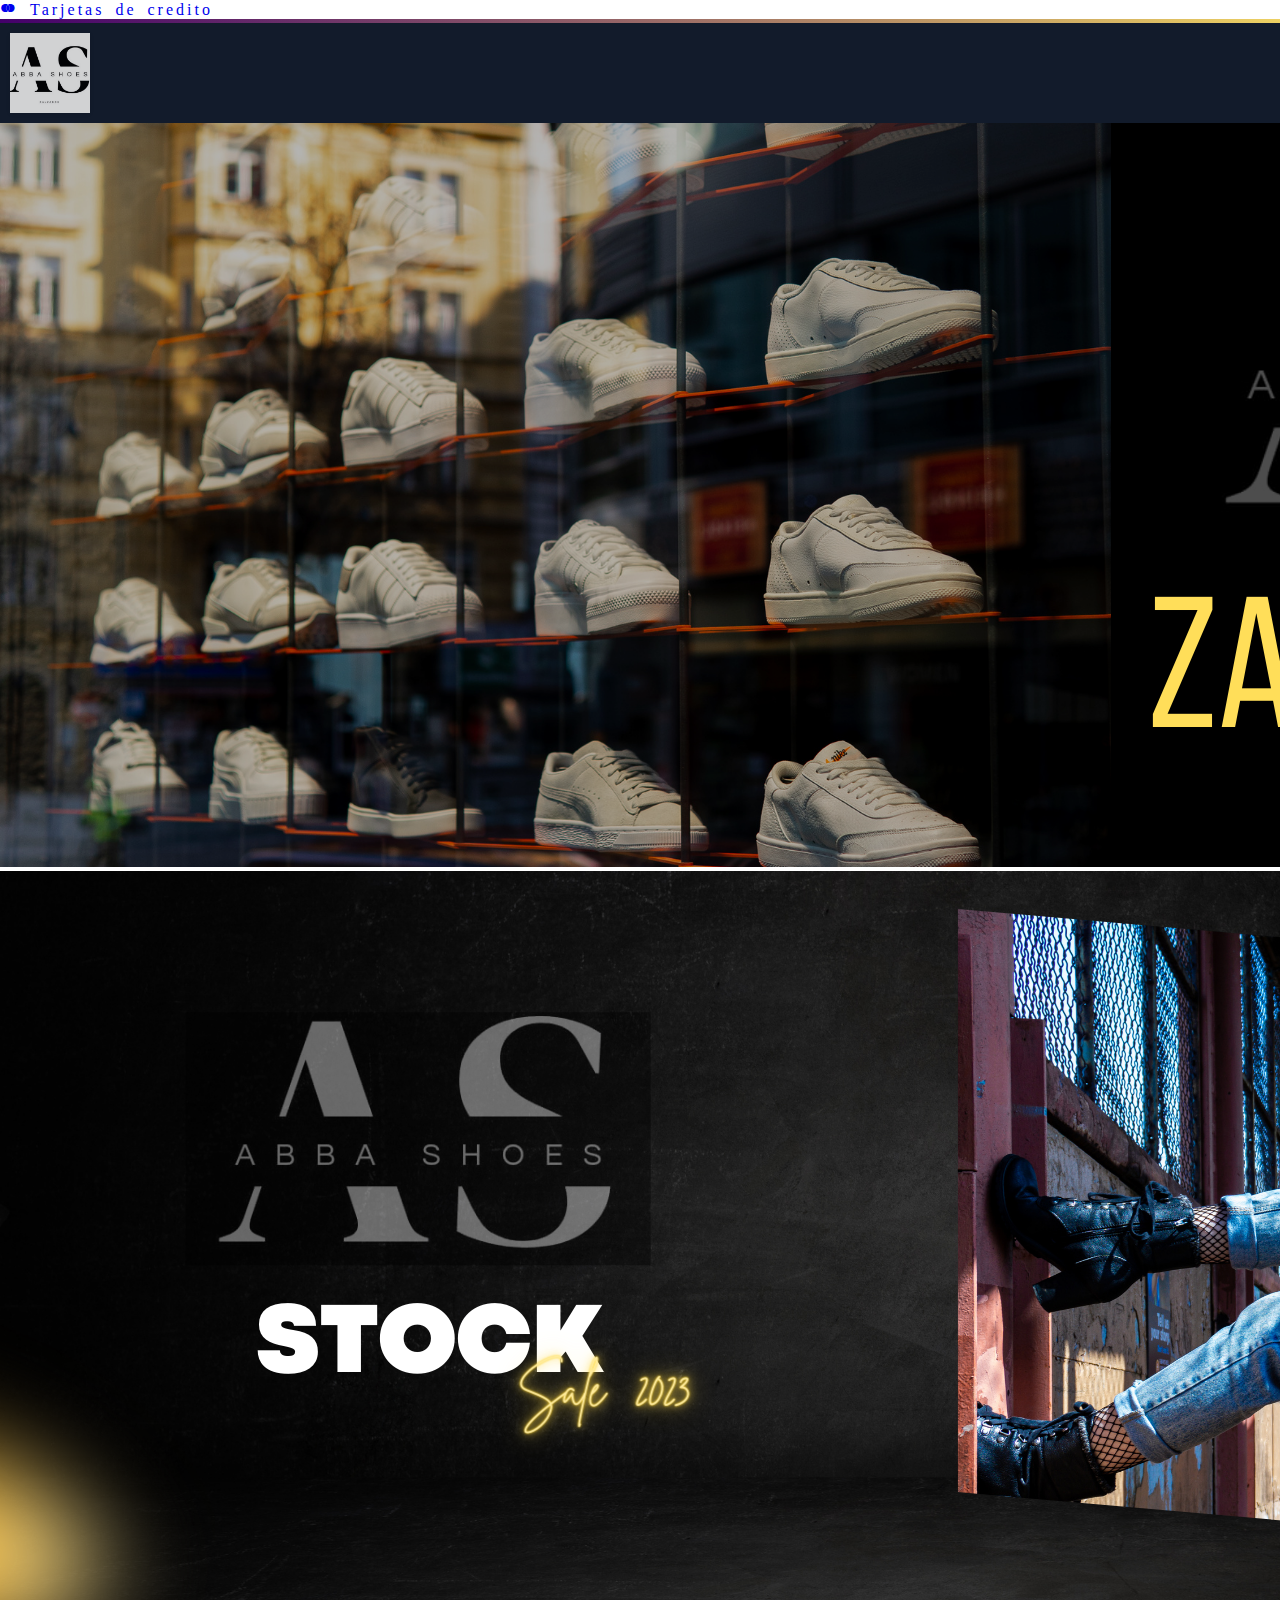
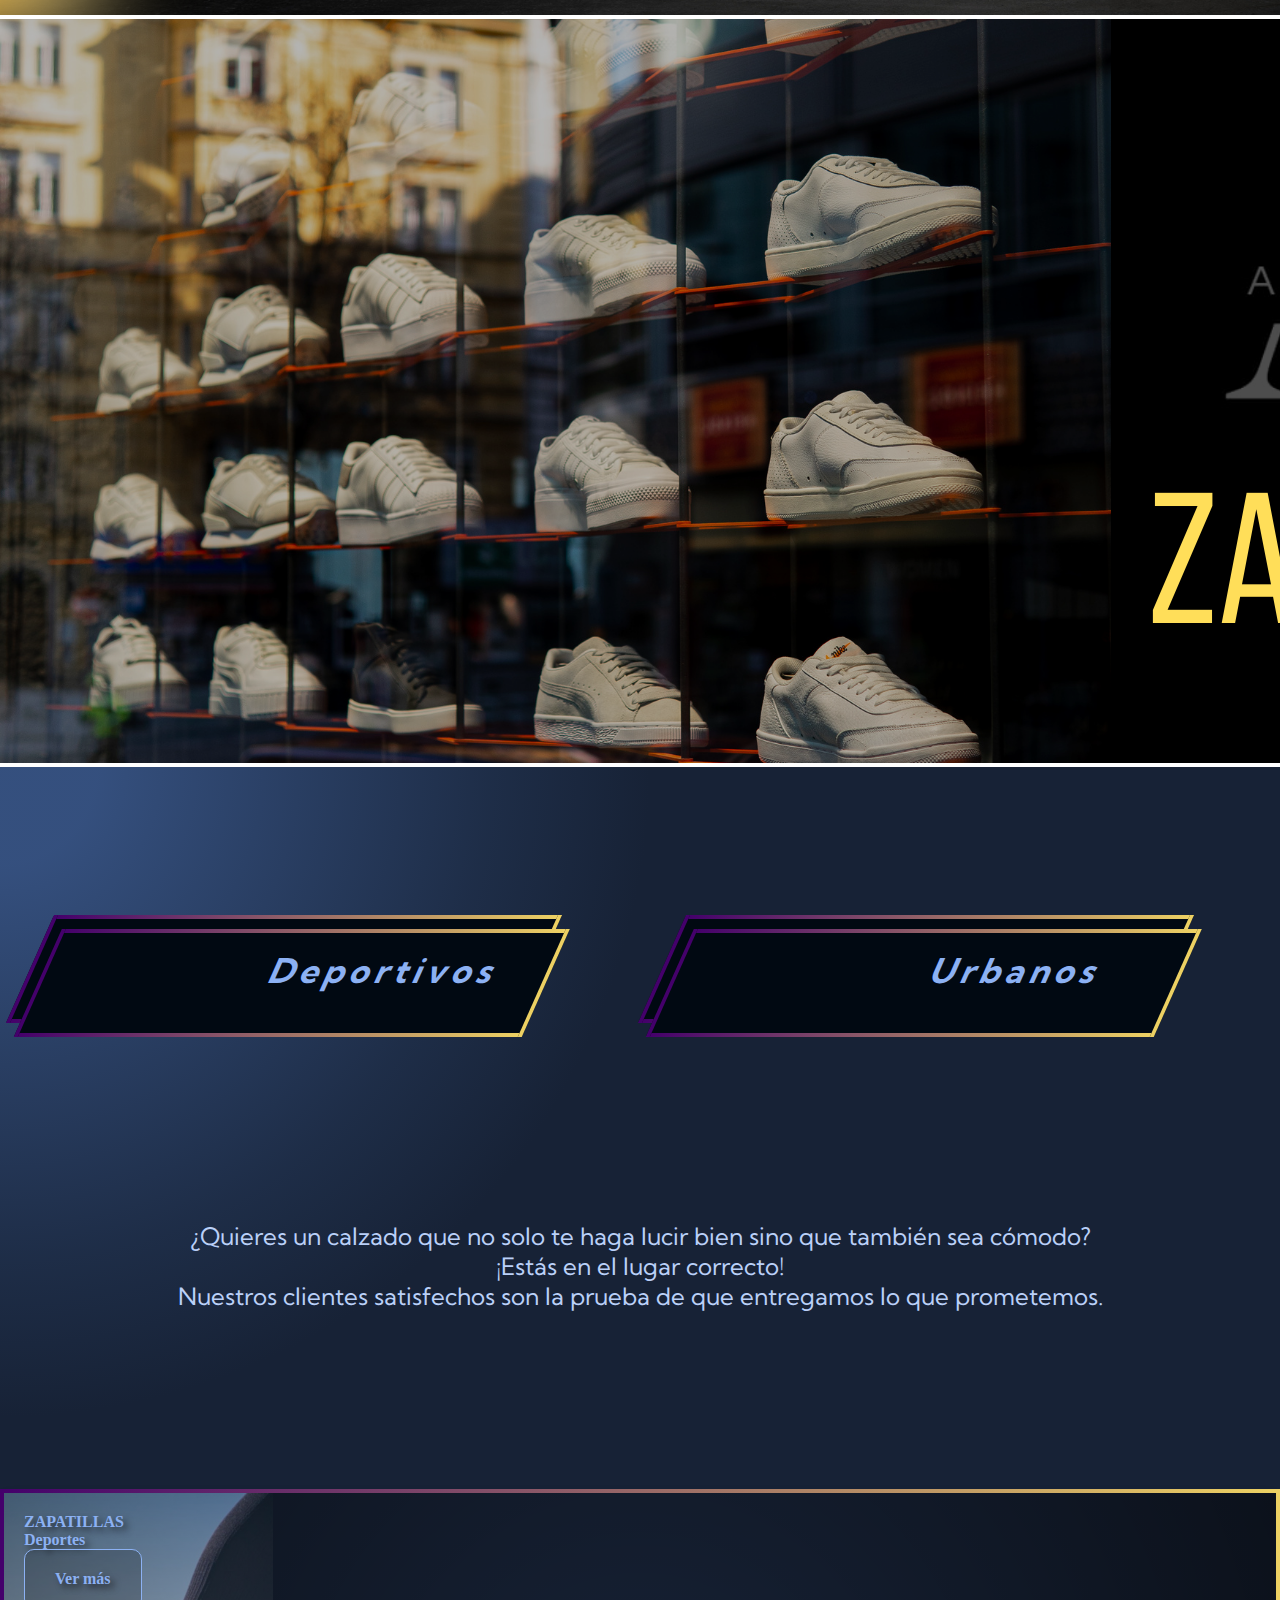
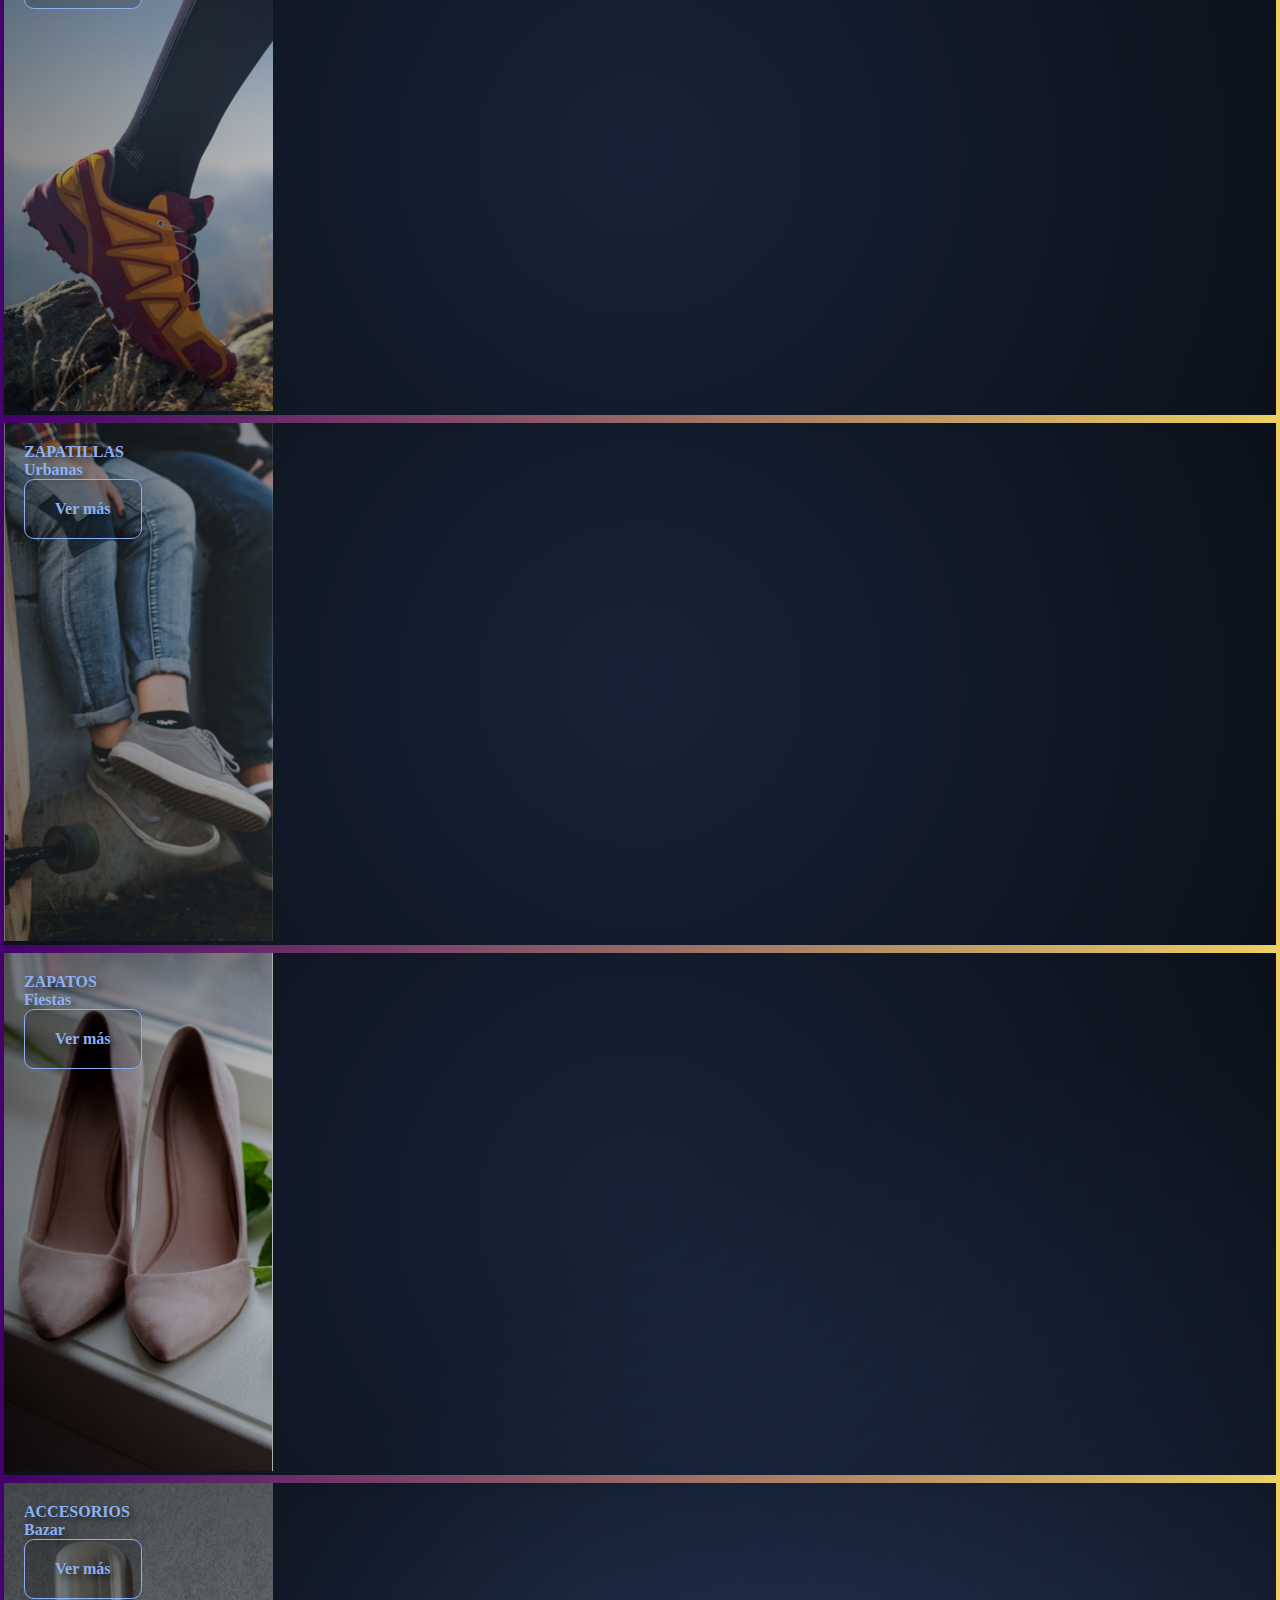
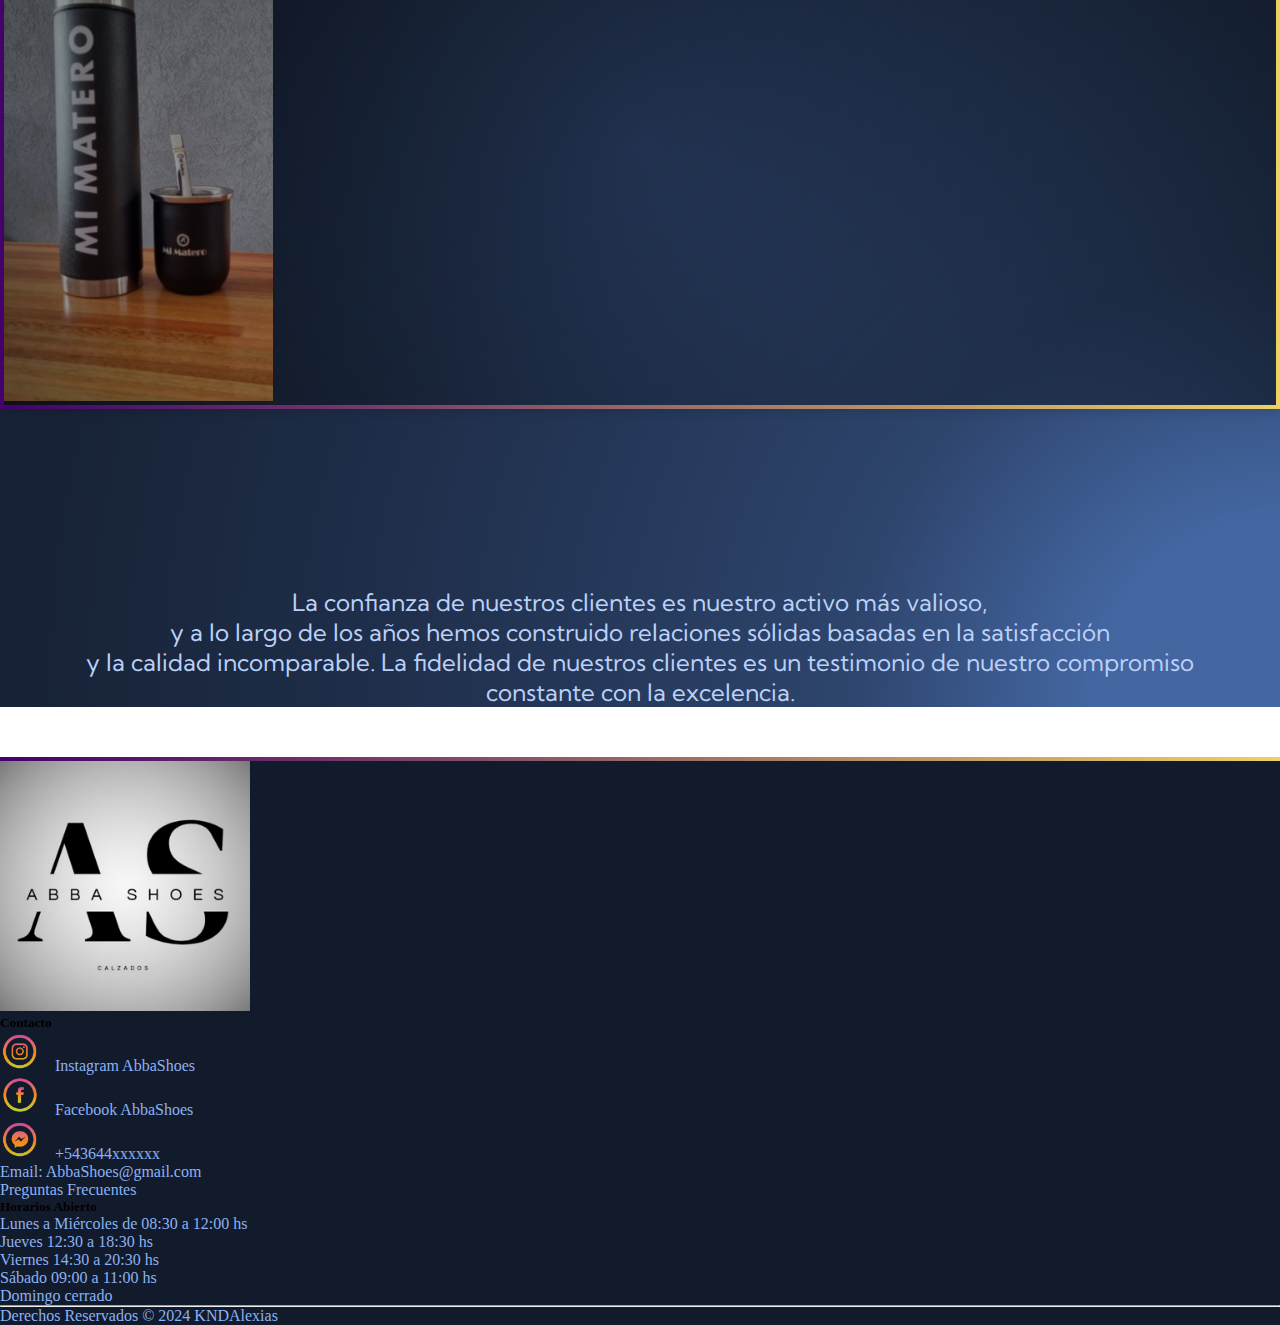
==== index.html @ f5740742 "autenticacion para el acceso a la pagina comercial o a la interfas del administrador agregado" ====
<!DOCTYPE html>
<html lang="es">

<head>

    <head>
        <meta charset="UTF-8">
        <meta name="viewport" content="width=device-width, initial-scale=1">
        <meta name="author" content="Caceres Romina">
        <meta name="description"
            content="Zapatería Abba Shoe: Encuentra el calzado perfecto para hombres, mujeres y niños. Variedad de estilos y tallas.">
        <meta name="keywords" content="zapatería, calzado, zapatos, botas, zapatillas, moda, calidad">
        <meta name="robots" content="index, follow">
        <title>AbbaShoe</title>
        <!--icono bx y Bootstrap-->
        <link href="https://cdn.jsdelivr.net/npm/bootstrap-icons@1.8.0/font/bootstrap-icons.css" rel="stylesheet">
        <link href="https://cdn.jsdelivr.net/npm/bootstrap@5.3.2/dist/css/bootstrap.min.css" rel="stylesheet"
            integrity="sha384-T3c6CoIi6uLrA9TneNEoa7RxnatzjcDSCmG1MXxSR1GAsXEV/Dwwykc2MPK8M2HN" crossorigin="anonymous">
        <link rel="stylesheet" href="https://cdnjs.cloudflare.com/ajax/libs/font-awesome/5.15.4/css/all.min.css"
            integrity="sha512-xxxxxx" crossorigin="anonymous" />
        <!--STLYLE CSS-->
        <link href='https://unpkg.com/boxicons@2.1.4/css/boxicons.min.css' rel='stylesheet'><!--STLYLE CSS iconos-->
        <link rel="stylesheet" href="./Vista/User/assets/css/header.css">
        <link rel="stylesheet" href="./Vista/User/assets/css/footer.css">
        <link rel="stylesheet" href="./Vista/User/assets/css/principal.css">
        <link rel="stylesheet" href="./Vista/User/assets/css/inicio.css">

    </head>

<body>
    <!--carrusel metodos de pagos-->
    <a href="../Vista/User/pages/tipopago.html" class="section-carrusel text-center">
        <div class="text-carousel  bg-dark bg-subtle">
            <div class="text-slide ">
                <i class='bx bxl-mastercard text-white' >&nbspTarjetas de credito</i>
            </div>
            <div class="text-slide ">
                <i class='bx bxs-discount text-white'>&nbspTransferencias Bancarias</i>
            </div>
            <div class="text-slide ">
                <i class='bx bx-money-withdraw text-white'>&nbspDescuentos en Efectivo</i> 
            </div>
            <div class="text-slide ">
                <i class='bx bxs-package text-white'>&nbspEnvios gratis desde $75.000</i>
            </div>
        </div>
    </a>
    <!--carrusel metodos de pagos-->

    <!--MENU con boostrap-->

    <header class="decoracion">

        <div class="container d-flex justify-content-between align-items-center">
            <div class="logo">
                <a href="././index.html">
                    <img src="./Vista/User/assets/logos/blanco.png" alt="Abba Shoes" >
                </a>
            </div>

            <nav class="navbar navbar-expand-lg ">
                <div class="container-fluid">
                    <button class="navbar-toggler" type="button" data-bs-toggle="collapse" data-bs-target="#navbarNav"
                        aria-controls="navbarNav" aria-expanded="false" aria-label="Toggle navigation">
                        <span class="navbar-toggler-icon"></span>
                    </button>

                    <div class="collapse navbar-collapse" id="navbarNav">
                        <ul class="navbar-nav justify-content-center">
                            <li class="nav-item"><a class="nav-link" href="./Vista/User/pages/carro.html">CATALOGO</a></li>
                            <li class="nav-item"><a class="nav-link" href="./Vista/User/pages/descuentos.html">OFERTAS</a></li>
                            <li class="nav-item"><a class="nav-link" href="./Vista/User/pages/historia.html">NOSOTROS</a></li>
                            <li class="nav-item"><a class="nav-link" href="./Vista/User/pages/Local.html">SUCURSALES</a></li>
                            <li class="nav-item"><a class="nav-link" href="./Vista/User/pages/form/registro.html">REGISTRATE</a></li>
                            <li class="nav-item"><a class="nav-link" href="./Vista/User/pages/form/inicio.php">INICIO</a></li>
                        </ul>

                        <form class="d-flex" role="search">
                            <input class="form-control me-2" type="search" placeholder="Buscar" aria-label="Search">
                            <button class="btn btn-outline" type="submit">Buscar</button>
                          </form>
                    </div>
                </div>
            </nav>
        </div>

    </header>

    <!--////////////////-->
    <!--////////////////-->

    <!--carusel 3 imagenes-->
    <div id="carouselExampleSlidesOnly" class="carousel slide" data-bs-ride="carousel">
        <div class="carousel-inner">
            <div class="carousel-item active">
                <img src="./Vista/User/assets/img/flasherH1915-744/pag2.png" class="d-block w-100" alt="Primera imagen">
            </div>
            <div class="carousel-item">
                <img src="./Vista/User/assets/img/flasherH1915-744/pag3.png" class="d-block w-100" alt="Segunda imagen">
            </div>
            <div class="carousel-item">
                <img src="./Vista/User/assets/img/flasherH1915-744/pag2.png" class="d-block w-100" alt="Tercera imagen">
            </div>
        </div>
    </div>
    <!--////////////////-->



    

    <main class="background-radial-gradient overflow-hidden">


        <div class="cont-btn">

            <a href="pagina_deportivos.html" class="skewed"><button>Deportivos</button></a>
            <a href="pagina_urbanos.html" class="skewed"><button>Urbanos</button></a>

        </div>

        <div class="box text">
            <p class="mb-4 opacity-70" style="color: hsl(218, 81%, 85%)">¿Quieres un calzado que no solo te haga lucir bien sino que también sea cómodo?<br>
                ¡Estás en el lugar correcto!<br>
                Nuestros clientes satisfechos son la prueba de que entregamos lo que prometemos.
            </p>
        </div>



        <section>
            <div class="container">
                <div class="row rowB justify-content-center">
                    <div class="col-sm-3 text-center">
                        <div class="card decoracion-cart">
                            <img src="./Vista/User/assets/img/cartW269-H518/7.png" class="card-img" alt="Imagen 1">
                            <div class="card-img-overlay">
                                <h4 class="card-title display-7">ZAPATILLAS</h4>
                                <p class="card-text display-3">Deportes</p>
                                <a href="#" class="boton-degradado">Ver más</a>
                            </div>
                        </div>
                    </div>

                    <div class="col-sm-3 text-center">
                        <div class="card decoracion-cart">
                            <img src="./Vista/User/assets/img/cartW269-H518/10.png" class="card-img" alt="Imagen 1">
                            <div class="card-img-overlay">
                                <h4 class="card-title display-7">ZAPATILLAS</h4>
                                <p class="card-text display-3">Urbanas</p>
                                <a href="#" class="boton-degradado">Ver más</a>
                            </div>
                        </div>
                    </div>

                    <div class="col-sm-3 text-center">
                        <div class="card decoracion-cart">
                            <img src="./Vista/User/assets/img/cartW269-H518/2.png" class="card-img" alt="Imagen 1">
                            <div class="card-img-overlay">
                                <h4 class="card-title display-7">ZAPATOS</h4>
                                <p class="card-text display-3">Fiestas</p>
                                <a href="#" class="boton-degradado">Ver más</a>
                            </div>
                        </div>
                    </div>

                    <div class="col-sm-3 text-center">
                        <div class="card decoracion-cart">
                            <img src="./Vista/User/assets/img/cartW269-H518/13.png" class="card-img" alt="Imagen 1">
                            <div class="card-img-overlay">
                                <h4 class="card-title display-7">ACCESORIOS</h4>
                                <p class="card-text display-3">Bazar</p>
                                <a href="#" class="boton-degradado">Ver más</a>
                            </div>
                        </div>
                    </div>

                </div>
            </div>
            </div>
        </section>


        <div class="box text">
            <p class="mb-4 opacity-70" style="color: hsl(218, 81%, 85%)">La confianza de nuestros clientes es nuestro activo más valioso,<br>
                y a lo largo de los años hemos construido relaciones sólidas basadas en la satisfacción <br>
                y la calidad incomparable. La fidelidad de nuestros clientes es un testimonio de nuestro compromiso <br>
                constante con la excelencia.
            </p>
        </div>
        

        <!--publicidad compra online-->
        <div id="gifContainer"></div>

    </main>


    <!--footer-->
    <footer class="  text-left text-secondary mt-auto ">
        <div class="decoracionfooter pie-pagina">
            <div class="container p-4">
                <div class="row">
                    <div class="col-md-4">
                        <figure>
                            <a href="./index.html">
                                <img src="./Vista/User/assets/logos/logoBcuadro.png" alt="Logo de Abba Shoe" width="250px"
                                    class="img-fluid">
                            </a>
                        </figure>
                    </div>
                    <div class="col-md-4">
                        <h5>Contacto</h5>
                        <ul class="list-unstyled">
                            
                            <li><a href="https://www.instagram.com/abba.shoe/" class="redes-sociales" ><img src="./Vista/User/assets/logos/instagram.png"class="redes-img" alt="Instagram">Instagram AbbaShoes</a></li>
                            <li><a href="https://www.instagram.com/abba.shoe/" class="redes-sociales" ><img src="./Vista/User/assets/logos/facebook.png"class="redes-img" alt="Facebook">Facebook AbbaShoes</a></li>
                            <li><a href="https://web.whatsapp.com/" class="redes-sociales" ><img src="./Vista/User/assets/logos/messenger.png" class="redes-img" alt="WhatsApp">+543644xxxxxx</a></li>
                            <li><a href="#" class="text-secondary">Email: AbbaShoes@gmail.com</a></li>
                            <li><a href="./Vista/User/pages/preguntas.html" class="text-secondary" >Preguntas Frecuentes</a></li>
                        </ul>
                    </div>
                    <div class="col-md-4">
                        <h5>Horarios Abierto</h5>
                        <ul class="list-unstyled">
                            <li><a href="./pages/Local.html" class="text-secondary">Lunes a Miércoles de 08:30 a 12:00 hs</a></li>
                            <li><a href="./pages/Local.html" class="text-secondary">Jueves 12:30 a 18:30 hs</a></li>
                            <li><a href="./pages/Local.html" class="text-secondary">Viernes 14:30 a 20:30 hs</a></li>
                            <li><a href="./pages/Local.html" class="text-secondary">Sábado 09:00 a 11:00 hs</a></li>
                            <li><a href="./pages/Local.html" class="text-secondary">Domingo cerrado</a></li>
                        </ul>
                    </div>
                </div>
                <div class="col-md-20">
                    <hr>
                    <a href="https://www.instagram.com/arominaca?utm_source=ig_web_button_share_sheet&igsh=ZDNlZDc0MzIxNw==">
                        <p class="text-secondary">Derechos Reservados © 2024 KNDAlexias</p>
                    </a>
                    
                </div>
            </div>
        </div>
    </footer>

    <!--js boostrap-->

    <script src="https://cdn.jsdelivr.net/npm/bootstrap@5.3.2/dist/js/bootstrap.bundle.min.js"
        integrity="sha384-C6RzsynM9kWDrMNeT87bh95OGNyZPhcTNXj1NW7RuBCsyN/o0jlpcV8Qyq46cDfL"
        crossorigin="anonymous"></script>
    <!--js-->
    <script src="./Vista/User/assets/js/anuncio.js"></script>

</body>

</html>
---- Vista/User/assets/css/header.css ----
@import url('https://fonts.googleapis.com/css2?family=Kumbh+Sans:wght@100..900&display=swap');

/*font-family: 'Kumbh Sans', sans-serif;*/
@import url('https://fonts.googleapis.com/css2?family=Josefin+Sans:wght@600&family=Poppins:wght@400;500;600;700&family=Prompt&family=Tajawal:wght@500;900&display=swap');
/*font-family: 'Josefin Sans', sans-serif;
font-family: 'Tajawal', sans-serif;*/
@import url('https://fonts.googleapis.com/css2?family=DM+Serif+Display:ital@0;1&family=Open+Sans:wght@400;500;600;800&display=swap');
/*font-family: 'DM Serif Display', serif;
font-family: 'Open Sans', sans-serif;
3 TARJETAS PRODUCTO ALEGRE*/



:root {
    --gradiente-color-1: #44006b; /* Primer */
    --gradiente-color-2: #edd163; /* Segundo */
    --hover-color-2: #ad1fff;
    --color-texto: rgb(232, 239, 253);
    --color-textog: rgb(140, 177, 243);
    --color-fondo: rgb(18, 27, 43);
    --main-color: #fd4646;
    --text-color: #171718;
}


* {
    margin: 0;
    padding: 0;
    
}
h1{
    color: #171427;
}

header  {
    background-color: var(--color-fondo);

}

.decoracion {
    border-top: 4px solid transparent; 
    border-image: linear-gradient(to right,#44006b, #edd163); 
    border-image-slice: 1; 
    height: 100px;/*altura del head*/
}
/*logo header NOSE COMO UBICARLO A LA IZQUIERDA*/

.logo img {
    width: 80px; 
    height: auto;
    margin: 10px;
    opacity: 0.9; 
    box-shadow: 0 1px 4px rgba(0, 0, 0, 0.1); 
    
}


/*-*/
header nav ul {
    list-style: none;
    display: flex;
    gap: 50px; /* Espacio entre elementos de la lista */
    margin-right: 10px;
   
    align-items: center;
}
.navbar {
    background-color: var(--color-fondo); /* Color de fondo */
    z-index: 2;
}

/* Estilo para el botón de la hamburguesa */
.navbar-toggler {
    border-color: var(--color-textog); 
}
.navbar-nav .nav-link{
    text-decoration: none;
    font-family: 'Kumbh Sans', sans-serif;
    color: var(--color-texto);
    
}
.navbar-nav .nav-link:hover {
    color: var(--color-textog); /* Cambia el color al pasar el cursor sobre el enlace */
}

header.search-container {
    display: flex;
    margin-left:30px;

}

.secondary-nav {
    display: flex;
    align-items: center;
    justify-content: space-between;
    background-color:var(--color-texto); 
    padding: 10px 20px; 
    box-shadow: 0 1px 4px rgba(0, 0, 0, 0.1); 
    margin-top: 100px;
}
/*Cart calsados*/

#cart-icon {
    font-size: 2.5rem;
    cursor: pointer;
    margin-right: 20px;
}
.cart{
    position: fixed;
    top: 0;
    right: -100%;
    width: 360px;
    min-height: 100vh;
    padding: 20px;
    box-shadow: -2px 0 4px hsl(0 4% 15% / 10%);
    transition: 0.3s;
    
}

.cart .cart-title,
.cart .total-title,
.cart .total-price {
    font-family: 'Kumbh Sans', sans-serif;
    color: var(--text-color);
}

.cart.active{
    right: 0;
}

.cart-title{
    text-align: center;
    font-size: 1.5rem;
    font-weight: 600;
    margin-top: 2rem;
    color: var(--text-color);
    
}
.secondary-nav .icons {
    display: flex;
    align-items: center;
}

.secondary-nav .icons i {
    font-size: 24px;
    font-family: 'Kumbh Sans', sans-serif;
    margin-right: 10px; 
}

.secondary-nav .links a {
    margin-left: 20px; 
    text-decoration: none;
    color: var(--bg--color); 
}

.secondary-nav .links a:hover {
    text-decoration: underline; 
}

.text-slide i{
    letter-spacing: 3px;
    font-family: 'Tajawal', sans-serif
}


/* Buscador */
form.d-flex {
    border-image: linear-gradient(to right, #814C25, #FFDE59);
    border: 2px solid transparent; 
    border-radius: 10px; 
}

/*button.btn {
    border-image: linear-gradient(to right, #814C25, #FFDE59); 
    border-image-slice: 1; 
    padding: 5px 10px; 
    color: rgb(177, 119, 13); 
    font-family: 'Kumbh Sans', sans-serif;
    letter-spacing: 1px;
    font-weight: bold; 
    text-shadow: 4px 4px 4px rgba(0, 0, 0, 0.35);
}*/

button.btn:hover {
    opacity: 0.9;
    background-color:#c96822 ; 
}

/* anuncio inicial */
---- Vista/User/assets/css/footer.css ----
footer a {
    text-decoration: none;
    color: rgb(140, 177, 243);
}
.pie-pagina {
    background-color: rgb(18, 27, 43); 
}
.decoracionfooter {
    border-top: 4px solid transparent; 
    border-image: linear-gradient(to right, #44006b, #edd163); 
    border-image-slice: 1; 
}
.box {
    margin-bottom: 20px;
}

.titulo {
    margin-bottom: 10px;
}

.redes-sociales a {
    margin-right: 15px; 
    text-decoration: none;
}

.redes-sociales a:last-child {
    margin-right: 0; 
}
.redes-img {
    width: 40px; 
    margin-right: 15px; 
}
---- Vista/User/assets/css/principal.css ----
@import url('https://fonts.googleapis.com/css2?family=Kumbh+Sans:wght@100..900&display=swap');
/*font-family: 'Kumbh Sans', sans-serif;*/
@import url('https://fonts.googleapis.com/css2?family=DM+Serif+Display:ital@0;1&family=Open+Sans:wght@400;500;600;800&display=swap');
/*font-family: 'DM Serif Display', serif;
font-family: 'Open Sans', sans-serif;
3 TARJETAS PRODUCTO ALEGRE*/

main {
    background-color:#0D1A2D;
}



/*boton espacial ponele*/
.cont-btn {
    
    width: 100%; 
    text-align: center; 
    padding: 10% 0;
}

button {
    appearance: none;
    background-color: transparent;
    border: none;
    padding:  30px 0em 0em 6em;
    margin: 0;
    font-family: 'Kumbh Sans', sans-serif;
    color: inherit;
    cursor: pointer;
    font-size: 34px;
    letter-spacing: 5px;
    font-weight: bold;
    
}

.skewed {
    margin: 20px; /*alrededor del contenido CLAVE en objeto*/
    position: relative;
    display: inline-block; /* Para colocar los botones en línea */
    text-align: center; /* Alineación del texto */
    line-height: 50px; /* Alineación vertical del texto */
    cursor: pointer; /* Cambiar el cursor al pasar sobre el botón */
    transition: all 0.3s ease; /* Transición suave de los cambios */
    width: 500px; /* Ancho del botón */
    height: 100px; /* Altura del botón */
    margin-right: 100px;
    background-color: #010912; /* Color de fondo */
    color: rgb(140, 177, 243); /* Color del texto */
    border: 4px solid transparent; /* Borde transparente para reservar espacio */
    border-image: linear-gradient(to right,  #44006b, #edd163 ); /* Degradado de izquierda a derecha con dos colores */
    border-image-slice: 1; /* Ajuste para que el gradiente no se extienda */
    border-radius: 2px; /* Borde redondeado */
    transform: skew(-24deg); /* Deformación de 20 grados */
}

.skewed:hover {
    transform: skew(-24deg) scale(1.1); /* Al pasar el ratón, agrandar el botón */
    background: linear-gradient(to right, #080808,  #0c396a);; 
}

.skewed::after {
    content: ''; /* Contenido vacío necesario para el pseudo-elemento */
    position: absolute; /* Posición absoluta respecto al botón */
    top: 0; /* Alinear con la parte superior del botón original */
    left: 0; /* Alinear a la izquierda del botón */
    width: 100%; /* Ancho igual al del botón */
    height: 100%; /* Altura igual al del botón */
    background: inherit; /* Usar el mismo fondo que el botón original */
    border: inherit; /* Usar el mismo borde que el botón original */
    border-radius: inherit; /* Usar el mismo borde redondeado que el botón original */
    transform: skew(-0deg)translateX(10px)translateY(10px); /* Deformación de 20 grados */
    z-index: -1; /* Colocar detrás del botón original */
}
/*texto marketinero*/

.box text{
    padding: 10% 0;
}
.box p{
    display: flex;
    justify-content: center;
    color:var(--color-texto);
    margin: 50px;
    text-align: center;
    font-size: 24px;
    font-family: 'Kumbh Sans', sans-serif;
   
}


/*cartas*/
.rowB{
    padding: 10% 0;
    
    
}

.decoracion-cart{
    border: 4px solid transparent; /* Borde transparente para reservar espacio */
    border-image: linear-gradient(to right,#44006b,#edd163 ); /* Degradado de izquierda a derecha con dos colores */
    border-image-slice: 1; /* Ajuste para que el gradiente no se extienda */
    border-radius: 10px;
    box-shadow: 0 4px 8px rgba(0, 0, 0, 0.1);
}
.decoracion-cart::before {
    content: '';
    position: absolute;
    top: 0;
    left: 0;
    width: 100%;
    height: 100%;
    background: radial-gradient(circle, rgba(0, 0, 0, 0), rgba(0, 0, 0, 0.5)); /* Degradado radial de transparente a negro */
}
.decoracion-cart:hover {
    filter: brightness(130%);
    /* O bien */
    opacity: 0.9;
}

.card {
    position: relative;
}

.card-img-overlay {
    position: absolute;
    top: 0;
    bottom: 0;
    left: 0px;
    right: 0;
    color: rgb(140, 177, 243);
    font-weight: bold;
    padding: 20px;
    text-shadow: 4px 4px 6px rgba(0, 0, 0, 0.587);
    
}

.boton-degradado {
    border: 1px solid;
    background: rgba(0, 0, 0, 0.176);
    border-radius: 10px;
    color: rgb(140, 177, 243);
    padding: 20px 30px;
    text-align: center;
    text-decoration: none;
    display: inline-block;
    transition: all 0.5s ease;
    
}



.boton-degradado:hover {
    background: linear-gradient(to right,#44006b,  #edd163);
    color:rgb(140, 177, 243);
    font-weight: bold;
    font-size: 16px;
    
}

@media (max-width: 576px) {
    .cont-btn {
        text-align: center; /* Centra los botones horizontalmente */
        overflow-x: auto; /* Añade una barra de desplazamiento horizontal si es necesario */
    }
    .skewed {
        display: inline-block; /* Hace que los botones sean elementos en línea */
        margin: 5px; /* Añade un poco de espacio alrededor de los botones */
        width: calc(50% - 10px); /* Establece el ancho de los botones al 50% del contenedor */
        max-width: 200px; /* Establece el ancho máximo de los botones */
        vertical-align: middle; /* Centra verticalmente los botones dentro del contenedor */
        font-size: 8px; /* Tamaño de fuente adaptable */
    }
    .skewed button {
        width: 100%; /* Hace que el botón ocupe todo el ancho disponible */
        position: relative; /* Establece la posición relativa para el botón */
        font-size: inherit; /* Tamaño de fuente heredado */
        padding: 5px 10px; /* Ajusta el padding del botón */
        box-sizing: border-box; /* Incluye el padding en el ancho total del botón */
    }
}
---- Vista/User/assets/css/inicio.css ----
.background-radial-gradient {
    background-color: hsl(218, 41%, 15%);
    background-image: radial-gradient(650px circle at 0% 0%,
            hsl(218, 41%, 35%) 15%,
            hsl(218, 41%, 30%) 35%,
            hsl(218, 41%, 20%) 75%,
            hsl(218, 41%, 19%) 80%,
            transparent 100%),
        radial-gradient(1250px circle at 100% 100%,
            hsl(218, 41%, 45%) 15%,
            hsl(218, 41%, 30%) 35%,
            hsl(219, 41%, 20%) 75%,
            hsl(218, 41%, 19%) 80%,
            transparent 100%);
}

#radius-shape-1 {
    height: 220px;
    width: 220px;
    top: -60px;
    left: -130px;
    background: radial-gradient(#44006b, #ad1fff);
    overflow: hidden;
}

#radius-shape-2 {
    border-radius: 38% 62% 63% 37% / 70% 33% 67% 30%;
    bottom: -60px;
    right: -110px;
    width: 300px;
    height: 300px;
    background: radial-gradient(#44006b, #ad1fff);
    overflow: hidden;
}

.bg-glass {
    background-color: hsla(0, 0%, 100%, 0.9) !important;
    backdrop-filter: saturate(200%) blur(25px);
}
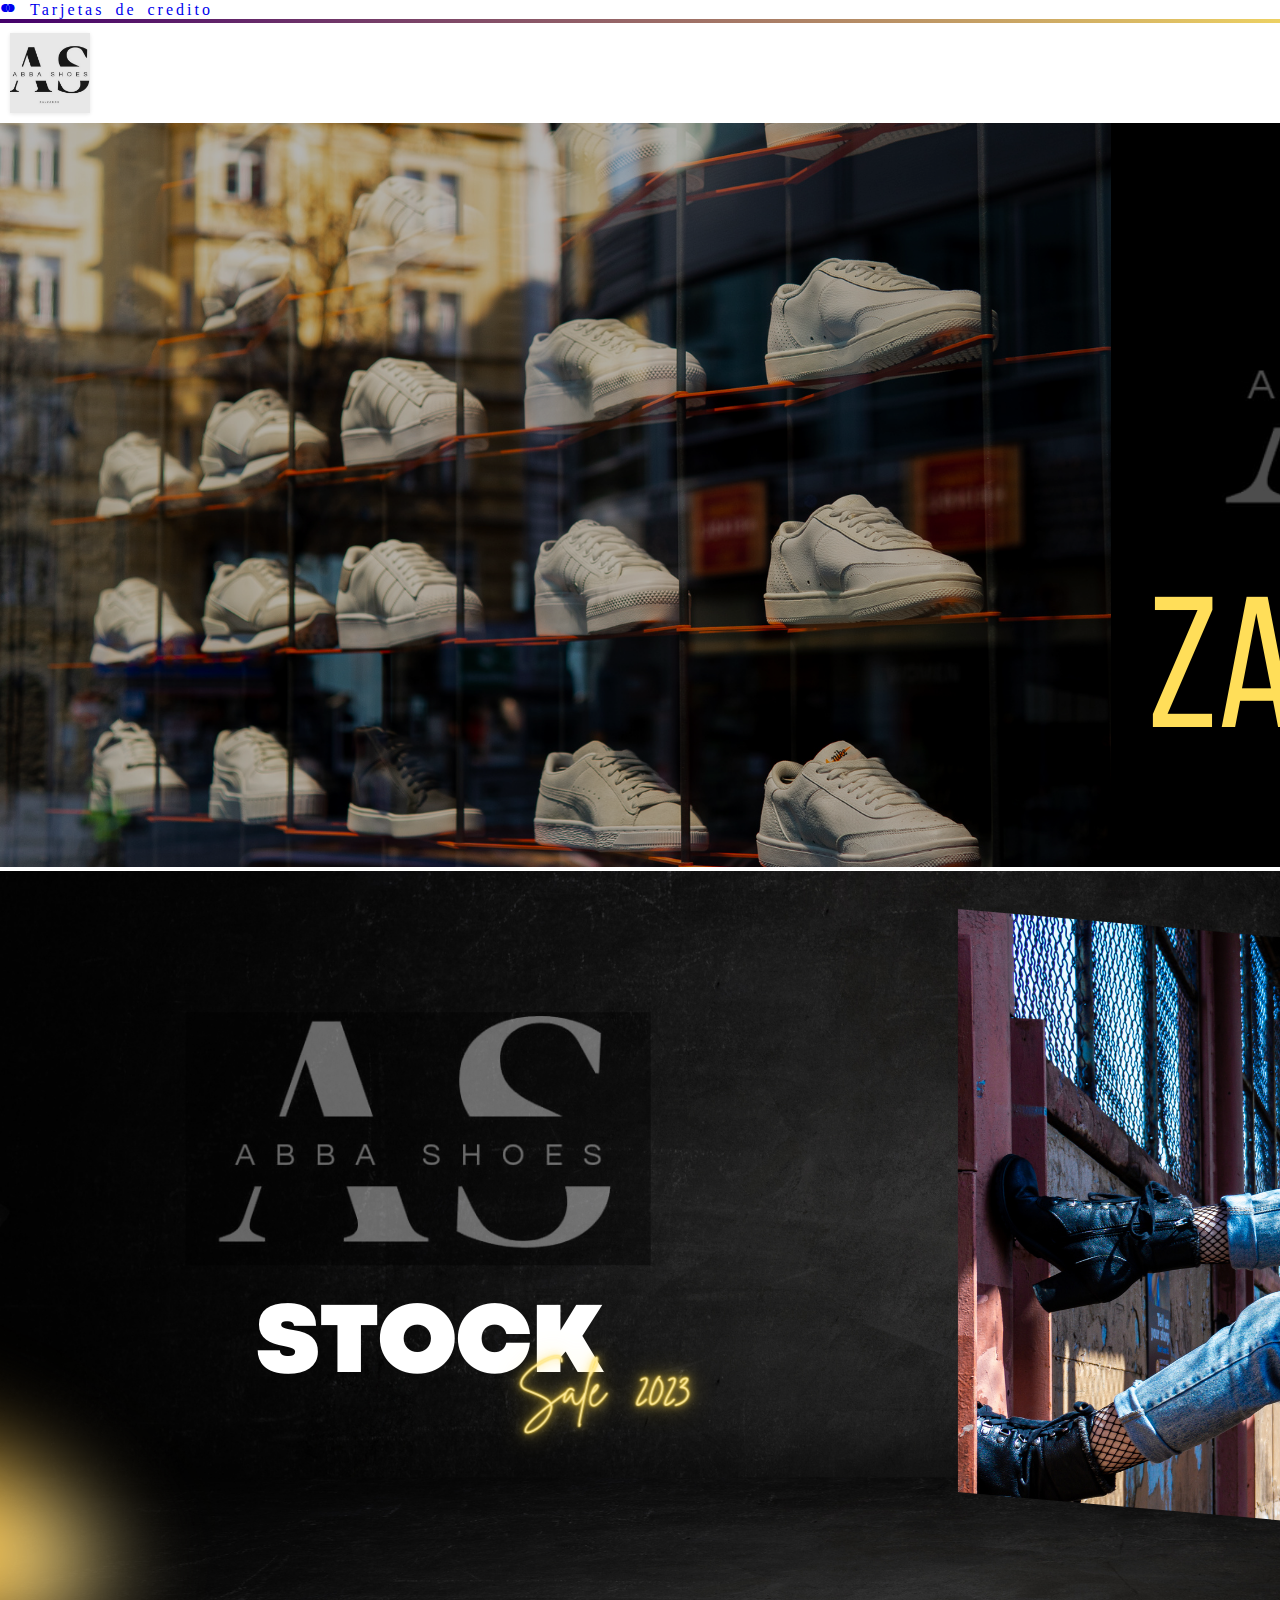
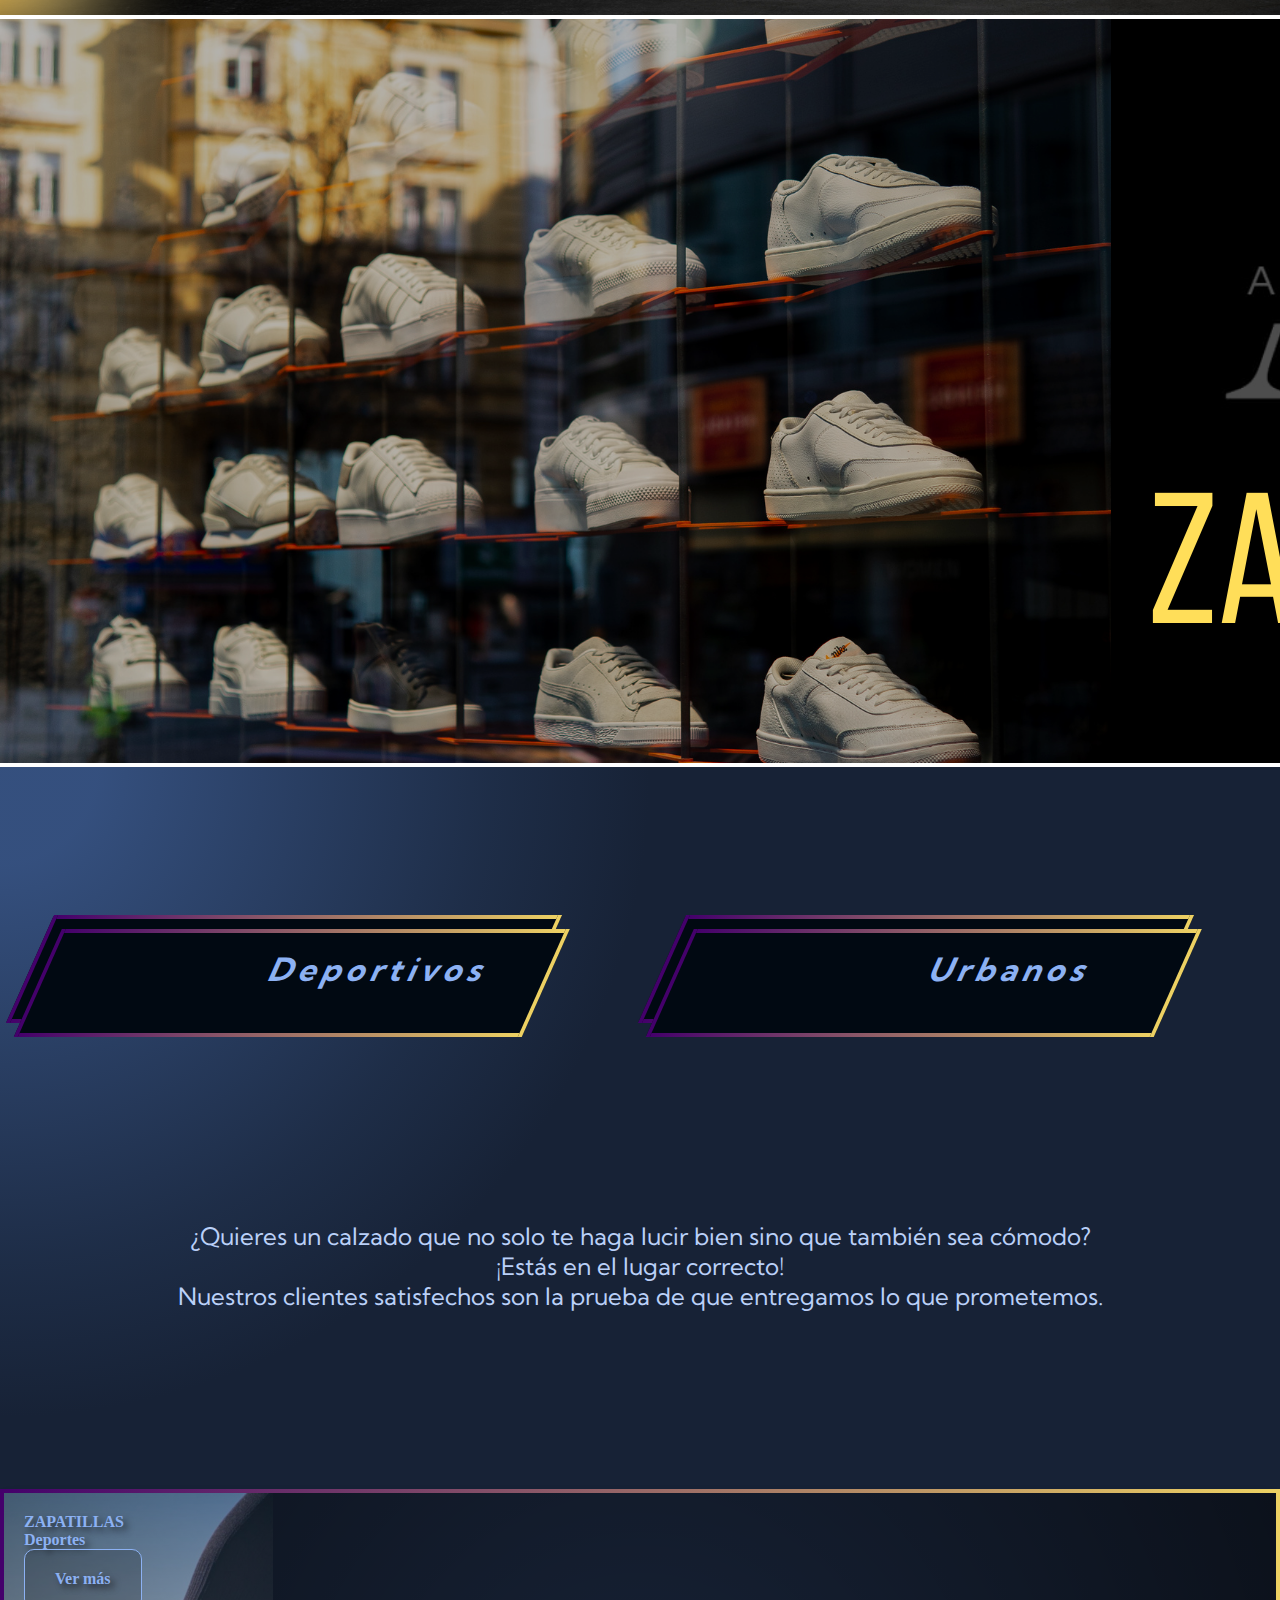
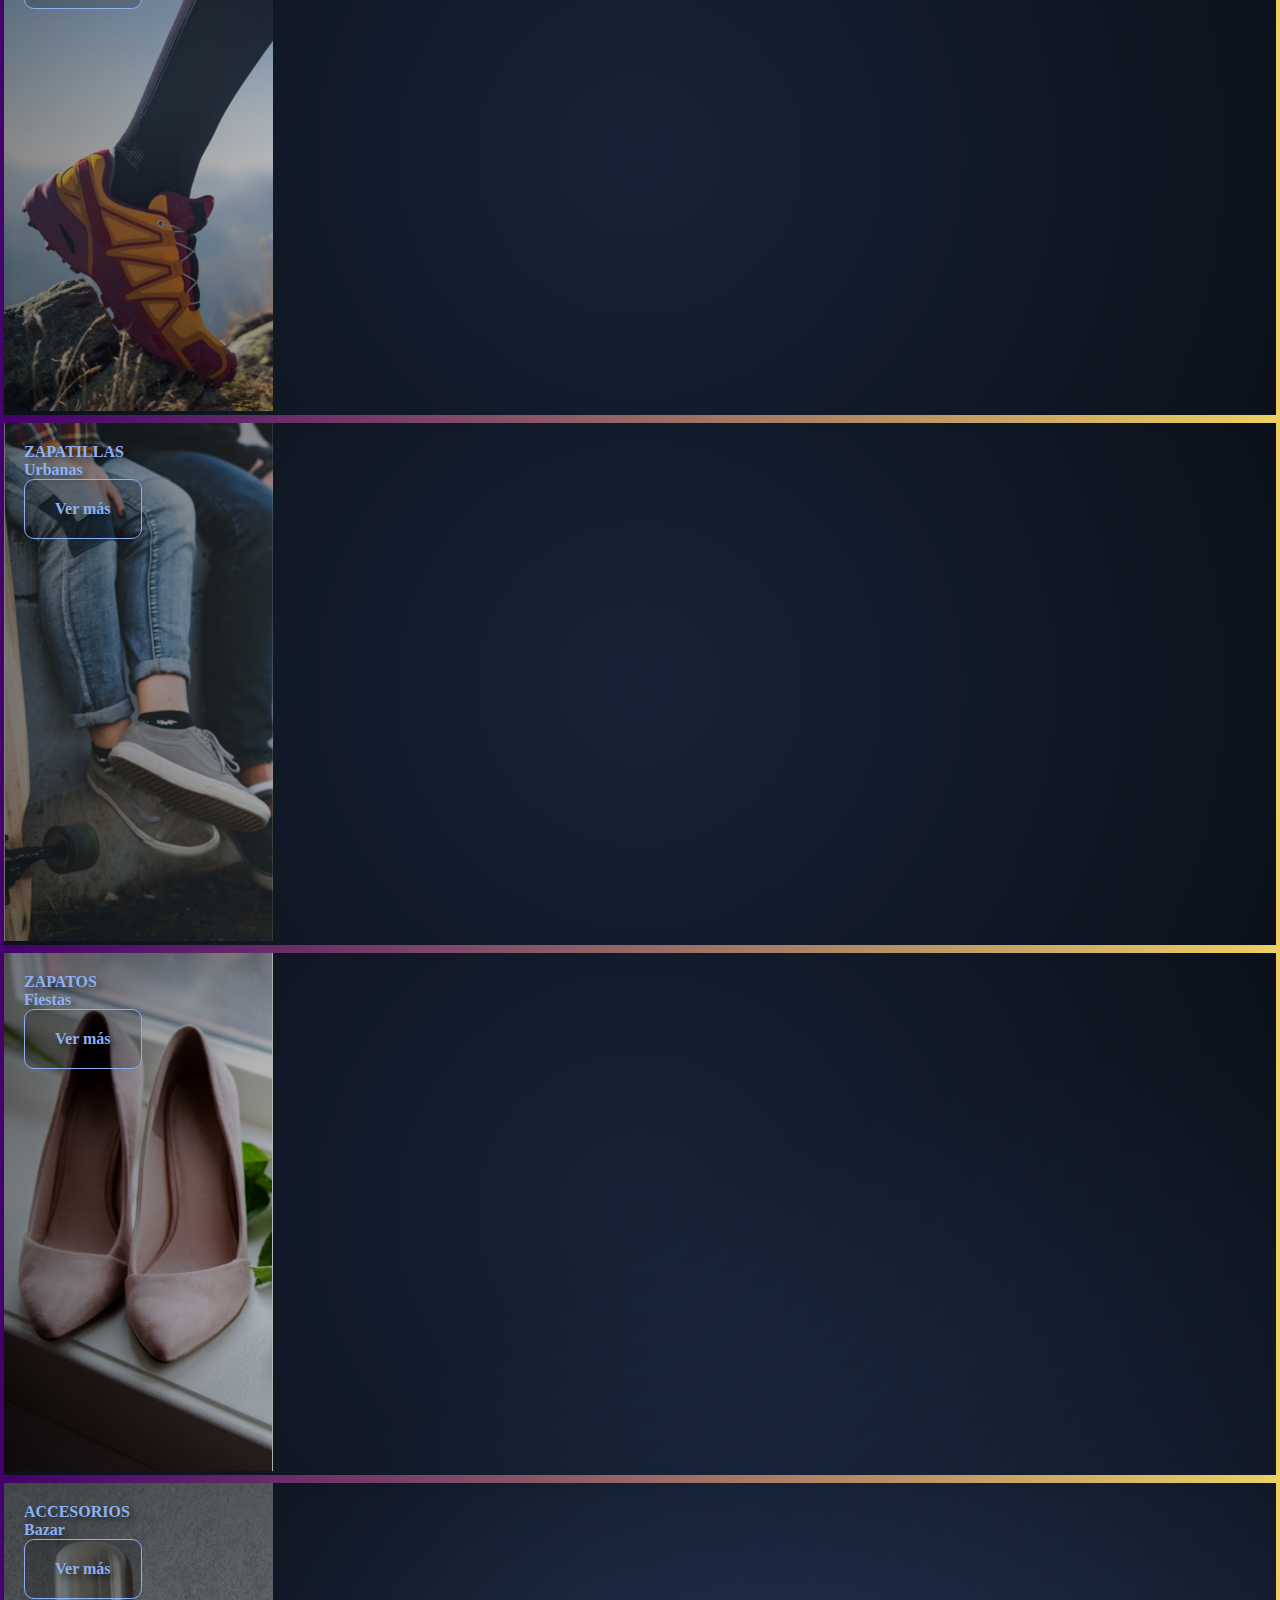
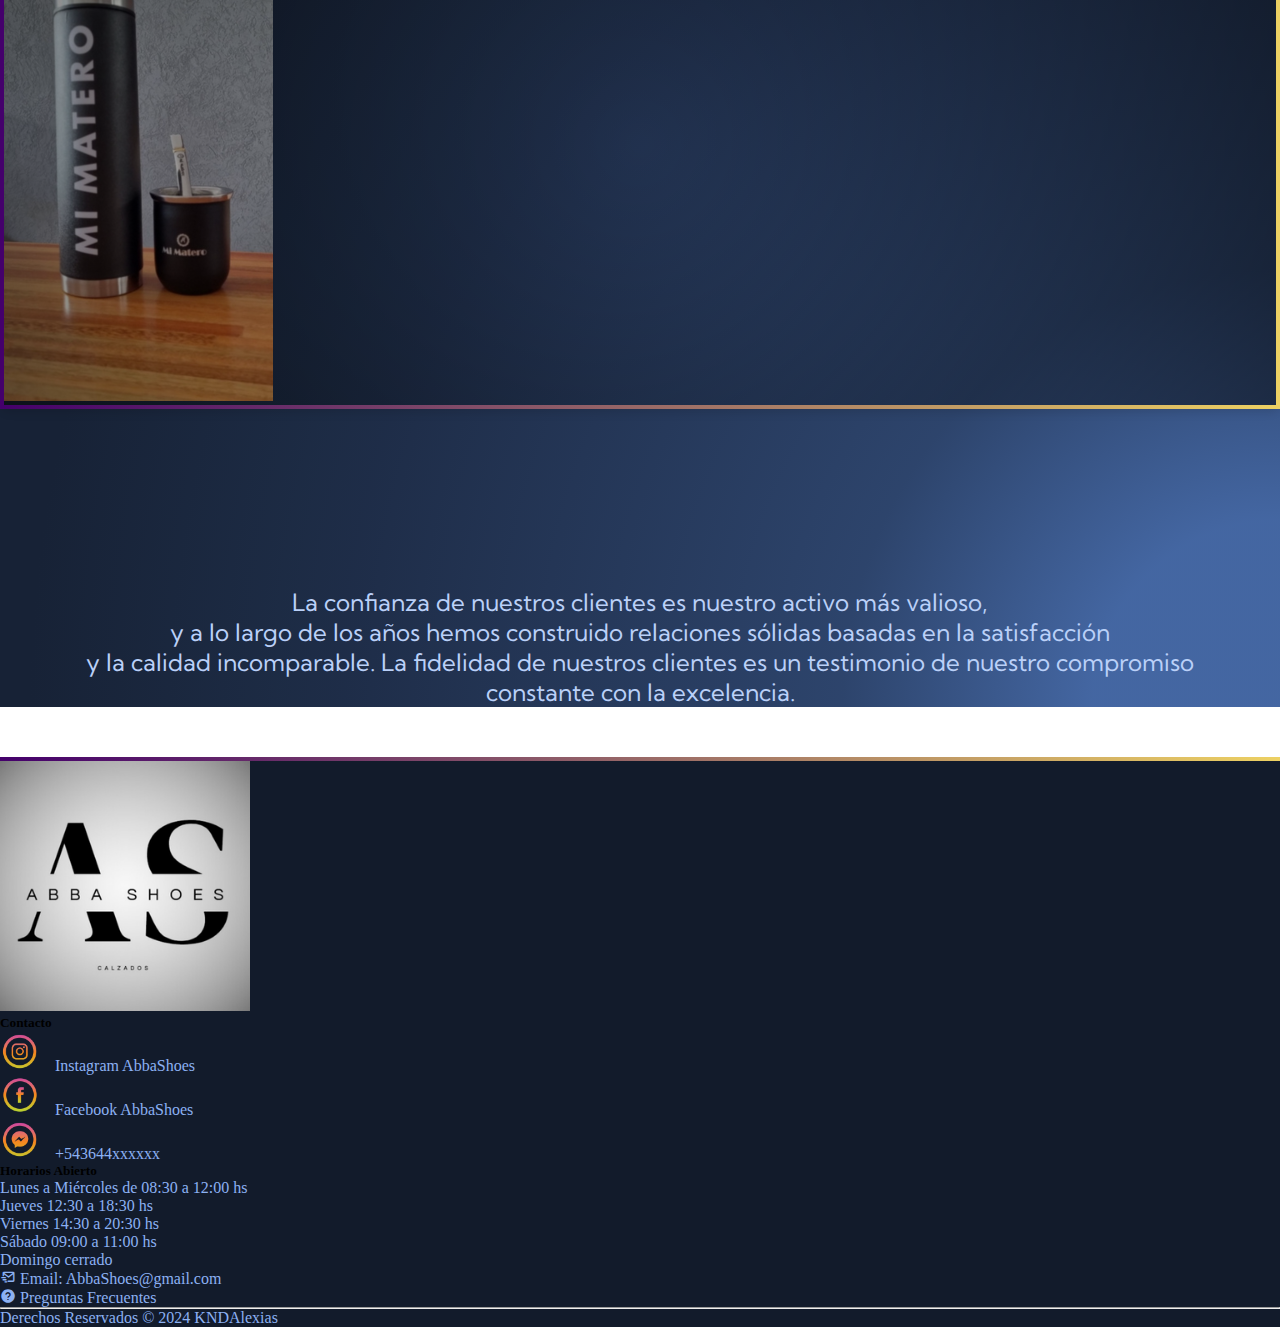
==== commit f384407e: "muchos modulos actualizados" ====
--- a/index.html
+++ b/index.html
@@ -13,11 +13,13 @@
         <meta name="robots" content="index, follow">
         <title>AbbaShoe</title>
         <!--icono bx y Bootstrap-->
+        <link rel="icon" href="ASico.ico">
         <link href="https://cdn.jsdelivr.net/npm/bootstrap-icons@1.8.0/font/bootstrap-icons.css" rel="stylesheet">
         <link href="https://cdn.jsdelivr.net/npm/bootstrap@5.3.2/dist/css/bootstrap.min.css" rel="stylesheet"
             integrity="sha384-T3c6CoIi6uLrA9TneNEoa7RxnatzjcDSCmG1MXxSR1GAsXEV/Dwwykc2MPK8M2HN" crossorigin="anonymous">
         <link rel="stylesheet" href="https://cdnjs.cloudflare.com/ajax/libs/font-awesome/5.15.4/css/all.min.css"
             integrity="sha512-xxxxxx" crossorigin="anonymous" />
+            
         <!--STLYLE CSS-->
         <link href='https://unpkg.com/boxicons@2.1.4/css/boxicons.min.css' rel='stylesheet'><!--STLYLE CSS iconos-->
         <link rel="stylesheet" href="./Vista/User/assets/css/header.css">
@@ -67,18 +69,15 @@
 
                     <div class="collapse navbar-collapse" id="navbarNav">
                         <ul class="navbar-nav justify-content-center">
-                            <li class="nav-item"><a class="nav-link" href="./Vista/User/pages/carro.html">CATALOGO</a></li>
-                            <li class="nav-item"><a class="nav-link" href="./Vista/User/pages/descuentos.html">OFERTAS</a></li>
-                            <li class="nav-item"><a class="nav-link" href="./Vista/User/pages/historia.html">NOSOTROS</a></li>
-                            <li class="nav-item"><a class="nav-link" href="./Vista/User/pages/Local.html">SUCURSALES</a></li>
-                            <li class="nav-item"><a class="nav-link" href="./Vista/User/pages/form/registro.html">REGISTRATE</a></li>
-                            <li class="nav-item"><a class="nav-link" href="./Vista/User/pages/form/inicio.php">INICIO</a></li>
+                            <li class="nav-item"><a class="nav-link" href="./Vista/User/pages/carro.php">CATALOGO</a></li>
+                            <li class="nav-item"><a class="nav-link" href="./Vista/User/pages/descuentos.php">OFERTAS</a></li>
+                            <li class="nav-item"><a class="nav-link" href="./Vista/User/pages/historia.php">NOSOTROS</a></li>
+                            <li class="nav-item"><a class="nav-link" href="./Vista/User/pages/Local.php">SUCURSALES</a></li>
+                            <li class="nav-item"><a class="nav-link" href="./Vista/User/pages/registro.php">REGISTRATE</a></li>
+                            <li class="nav-item"><a class="nav-link" href="./Vista/User/pages/inicio.php">INICIOR SECIÓN</a></li>
                         </ul>
 
-                        <form class="d-flex" role="search">
-                            <input class="form-control me-2" type="search" placeholder="Buscar" aria-label="Search">
-                            <button class="btn btn-outline" type="submit">Buscar</button>
-                          </form>
+                       
                     </div>
                 </div>
             </nav>
@@ -114,7 +113,7 @@
 
         <div class="cont-btn">
 
-            <a href="pagina_deportivos.html" class="skewed"><button>Deportivos</button></a>
+            <a href="pagina_deportivos.html" class="skewed"><button >Deportivos</button></a>
             <a href="pagina_urbanos.html" class="skewed"><button>Urbanos</button></a>
 
         </div>
@@ -137,7 +136,7 @@
                             <div class="card-img-overlay">
                                 <h4 class="card-title display-7">ZAPATILLAS</h4>
                                 <p class="card-text display-3">Deportes</p>
-                                <a href="#" class="boton-degradado">Ver más</a>
+                                <a href="./Vista/User/pages/carro.php" class="boton-degradado">Ver más</a>
                             </div>
                         </div>
                     </div>
@@ -148,7 +147,7 @@
                             <div class="card-img-overlay">
                                 <h4 class="card-title display-7">ZAPATILLAS</h4>
                                 <p class="card-text display-3">Urbanas</p>
-                                <a href="#" class="boton-degradado">Ver más</a>
+                                <a href="./Vista/User/pages/carro.php" class="boton-degradado">Ver más</a>
                             </div>
                         </div>
                     </div>
@@ -159,7 +158,7 @@
                             <div class="card-img-overlay">
                                 <h4 class="card-title display-7">ZAPATOS</h4>
                                 <p class="card-text display-3">Fiestas</p>
-                                <a href="#" class="boton-degradado">Ver más</a>
+                                <a href="./Vista/User/pages/carro.php" class="boton-degradado">Ver más</a>
                             </div>
                         </div>
                     </div>
@@ -170,7 +169,7 @@
                             <div class="card-img-overlay">
                                 <h4 class="card-title display-7">ACCESORIOS</h4>
                                 <p class="card-text display-3">Bazar</p>
-                                <a href="#" class="boton-degradado">Ver más</a>
+                                <a href="./Vista/User/pages/carro.php" class="boton-degradado">Ver más</a>
                             </div>
                         </div>
                     </div>
@@ -216,8 +215,6 @@
                             <li><a href="https://www.instagram.com/abba.shoe/" class="redes-sociales" ><img src="./Vista/User/assets/logos/instagram.png"class="redes-img" alt="Instagram">Instagram AbbaShoes</a></li>
                             <li><a href="https://www.instagram.com/abba.shoe/" class="redes-sociales" ><img src="./Vista/User/assets/logos/facebook.png"class="redes-img" alt="Facebook">Facebook AbbaShoes</a></li>
                             <li><a href="https://web.whatsapp.com/" class="redes-sociales" ><img src="./Vista/User/assets/logos/messenger.png" class="redes-img" alt="WhatsApp">+543644xxxxxx</a></li>
-                            <li><a href="#" class="text-secondary">Email: AbbaShoes@gmail.com</a></li>
-                            <li><a href="./Vista/User/pages/preguntas.html" class="text-secondary" >Preguntas Frecuentes</a></li>
                         </ul>
                     </div>
                     <div class="col-md-4">
@@ -228,6 +225,8 @@
                             <li><a href="./pages/Local.html" class="text-secondary">Viernes 14:30 a 20:30 hs</a></li>
                             <li><a href="./pages/Local.html" class="text-secondary">Sábado 09:00 a 11:00 hs</a></li>
                             <li><a href="./pages/Local.html" class="text-secondary">Domingo cerrado</a></li>
+                            <li><a href="#" class="text-secondary"><i class='bx bx-mail-send'></i>&nbspEmail: AbbaShoes@gmail.com</a></li>
+                            <li><a href=".../Vista/User/pages/preguntas.php" class="text-secondary" ><i class='bx bxs-help-circle'></i>&nbspPreguntas Frecuentes</a></li>
                         </ul>
                     </div>
                 </div>
--- a/Vista/User/assets/css/header.css
+++ b/Vista/User/assets/css/header.css
@@ -7,9 +7,9 @@
 @import url('https://fonts.googleapis.com/css2?family=DM+Serif+Display:ital@0;1&family=Open+Sans:wght@400;500;600;800&display=swap');
 /*font-family: 'DM Serif Display', serif;
 font-family: 'Open Sans', sans-serif;
-3 TARJETAS PRODUCTO ALEGRE*/
-
-
+3 TARJETAS PRODUCTO ALEGRE--font-family: "Bebas Neue", sans-serif;*/
+
+@import url('https://fonts.googleapis.com/css2?family=Bebas+Neue&display=swap')
 
 :root {
     --gradiente-color-1: #44006b; /* Primer */
@@ -159,12 +159,15 @@
 
 .text-slide i{
     letter-spacing: 3px;
-    font-family: 'Tajawal', sans-serif
+    font-family: Georgia, serif;
+}
+.text-carousel .text-slide {
+    font-family: Georgia, serif;
 }
 
 
 /* Buscador */
-form.d-flex {
+.form.d-flex {
     border-image: linear-gradient(to right, #814C25, #FFDE59);
     border: 2px solid transparent; 
     border-radius: 10px; 
@@ -186,4 +189,16 @@
     background-color:#c96822 ; 
 }
 
-/* anuncio inicial */
+
+
+.btn-custom {
+    background-color:  rgba(140, 178, 243, 0.553);
+    border-color:  rgb(140, 177, 243);
+    color: rgb(205, 199, 199); 
+    font-family: 'Kumbh Sans', sans-serif;
+    cursor: pointer;
+    letter-spacing: 5px;
+    font-weight: bold;
+    
+}
+/*boton buscar nav*/
--- a/Vista/User/assets/css/principal.css
+++ b/Vista/User/assets/css/principal.css
@@ -19,7 +19,7 @@
     padding: 10% 0;
 }
 
-button {
+button{
     appearance: none;
     background-color: transparent;
     border: none;
@@ -28,7 +28,7 @@
     font-family: 'Kumbh Sans', sans-serif;
     color: inherit;
     cursor: pointer;
-    font-size: 34px;
+    font-size: 2rem;
     letter-spacing: 5px;
     font-weight: bold;
     
@@ -178,4 +178,6 @@
         padding: 5px 10px; /* Ajusta el padding del botón */
         box-sizing: border-box; /* Incluye el padding en el ancho total del botón */
     }
-}+}
+
+
--- a/Vista/User/assets/css/inicio.css
+++ b/Vista/User/assets/css/inicio.css
@@ -37,3 +37,19 @@
     background-color: hsla(0, 0%, 100%, 0.9) !important;
     backdrop-filter: saturate(200%) blur(25px);
 }
+
+.cerrarsession-button {
+        background: none;
+        border: none;
+        color: rgb(18, 27, 43);
+        padding: 0;
+        font: inherit;
+        cursor: pointer;
+        outline: inherit;
+        margin-left: 20px;
+        transition: background-color 0.3s; 
+    }
+
+.cerrarsession-button:hover {
+        background-color: hsl(218, 41%, 45%); 
+    }
